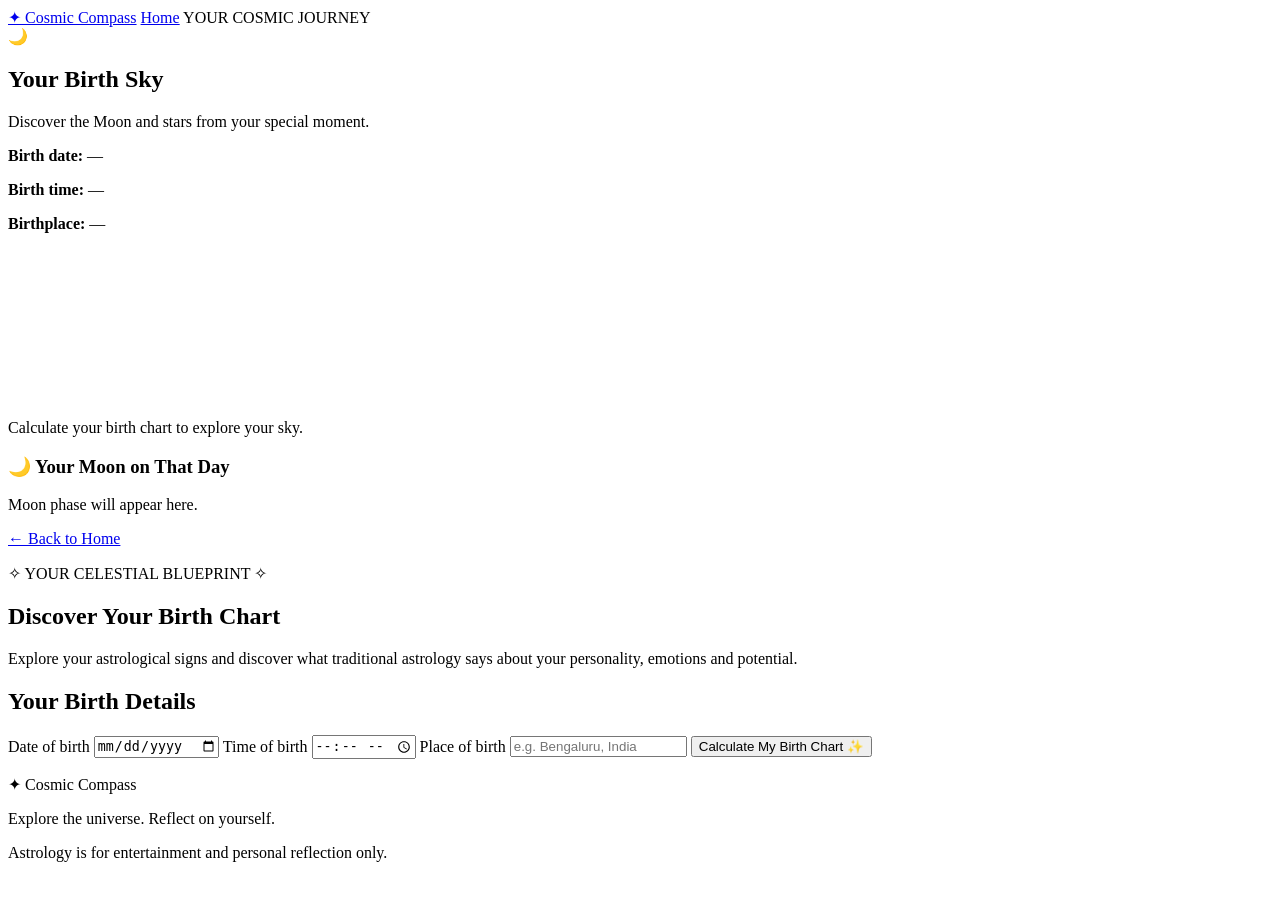
==== frontend/birth-chart.html @ 482ac32e "Initial commit - Cosmic Compass" ====
<!DOCTYPE html>
<html lang="en">

<head>
    <meta charset="UTF-8">
    <meta name="viewport" content="width=device-width, initial-scale=1.0">
    <meta name="description"
        content="Explore your Sun, Moon, Rising signs, personality, relationships and career themes with Cosmic Compass.">
    <title>Cosmic Compass | Birth Chart</title>
    <link rel="stylesheet" href="/style.css">
    <script src="/birth-chart.js" defer></script>
</head>

<body>
    <header class="navbar">
        <a class="brand" href="/">✦ Cosmic Compass</a>
        <a class="nav-link" href="/">Home</a>
        <span class="nav-tag">YOUR COSMIC JOURNEY</span>
    </header>

    <!-- Birth Sky Map -->
    <section class="sky-map-section" id="birth-sky-map">
        <div class="sky-map-heading">
            <span class="sky-map-icon">🌙</span>
            <h2>Your Birth Sky</h2>
            <p>Discover the Moon and stars from your special moment.</p>
        </div>
    
        <div class="sky-map-details">
            <p><strong>Birth date:</strong> <span id="sky-birth-date">—</span></p>
            <p><strong>Birth time:</strong> <span id="sky-birth-time">—</span></p>
            <p><strong>Birthplace:</strong> <span id="sky-birth-place">—</span></p>
        </div>
    
        <div class="sky-map-canvas-container">
            <canvas id="birth-sky-canvas" aria-label="Visualization of the sky at your birth date and time">
            </canvas>
            <p id="sky-map-status" role="status">
                Calculate your birth chart to explore your sky.
            </p>
        </div>
    
        <div class="moon-information">
            <h3>🌙 Your Moon on That Day</h3>
            <p id="sky-moon-phase">Moon phase will appear here.</p>
            <p id="sky-moon-details"></p>
        </div>
    </section>

    <main>
        <section class="birth-chart-header">
            <a class="back-link" href="/">← Back to Home</a>
            <p class="eyebrow">✧ YOUR CELESTIAL BLUEPRINT ✧</p>
            <h1>Discover Your <span>Birth Chart</span></h1>
            <p>Explore your astrological signs and discover what traditional astrology says about your personality,
                emotions and potential.</p>
        </section>

        <section class="birth-chart-container">
            <div class="birth-chart-card">
                <h2>Your Birth Details</h2>

                <form id="birth-chart-form">
                    <label for="chart-birth-date">Date of birth</label>
                    <input type="date" id="chart-birth-date" name="birth_date" required>

                    <label for="chart-birth-time">Time of birth</label>
                    <input type="time" id="chart-birth-time" name="birth_time" required>

                    <label for="chart-birthplace">Place of birth</label>
                    <input type="text" id="chart-birthplace" name="birthplace" placeholder="e.g. Bengaluru, India"
                        maxlength="150" required>

                    <button type="submit" id="chart-submit-button">
                        Calculate My Birth Chart ✨
                    </button>

                    <p id="chart-error" role="alert"></p>
                </form>
            </div>

            <section id="birth-chart-results" class="birth-chart-results" aria-live="polite" hidden>
                <h2>Your Cosmic Birth Chart</h2>

                <p class="chart-intro">
                    Your birth chart is a symbolic map of the sky at your birth.
                    Explore these three important placements in traditional astrology.
                </p>

                <!-- Main signs -->
                <div class="birth-chart-grid">
                    <article class="birth-chart-item">
                        <span class="chart-icon" id="chart-sun-icon">☀</span>
                        <h3>Sun Sign</h3>
                        <p id="chart-sun-sign">Not calculated yet</p>
                        <small>Your identity and self-expression</small>
                    </article>

                    <article class="birth-chart-item">
                        <span class="chart-icon" id="chart-moon-icon">☾</span>
                        <h3>Moon Sign</h3>
                        <p id="chart-moon-sign">Not calculated yet</p>
                        <small>Your emotions and inner world</small>
                    </article>

                    <article class="birth-chart-item">
                        <span class="chart-icon" id="chart-rising-icon">✧</span>
                        <h3>Rising Sign</h3>
                        <p id="chart-rising-sign">Not calculated yet</p>
                        <small>Your outward personality</small>
                    </article>
                </div>

                <!-- Combined interpretation -->
                <section class="interpretation-section">
                    <p class="eyebrow">YOUR COSMIC STORY</p>
                    <h2>Understanding Your Signs</h2>
                    <p>
                        Each placement represents a different theme in astrology.
                        Together, they offer a framework for personal reflection.
                    </p>

                    <div class="interpretation-grid">
                        <article class="interpretation-card">
                            <span class="interpretation-icon">🌟</span>
                            <h3>Your Personality</h3>
                            <p id="personality-interpretation">
                                Your personality interpretation will appear after your chart is calculated.
                            </p>
                        </article>

                        <article class="interpretation-card">
                            <span class="interpretation-icon">💗</span>
                            <h3>Love & Relationships</h3>
                            <p id="love-interpretation">
                                Your relationship interpretation will appear after your chart is calculated.
                            </p>
                        </article>

                        <article class="interpretation-card">
                            <span class="interpretation-icon">💼</span>
                            <h3>Career & Talents</h3>
                            <p id="career-interpretation">
                                Your career interpretation will appear after your chart is calculated.
                            </p>
                        </article>

                        <article class="interpretation-card">
                            <span class="interpretation-icon">🌱</span>
                            <h3>Strengths & Growth</h3>
                            <p id="growth-interpretation">
                                Your strengths and growth interpretation will appear after your chart is calculated.
                            </p>
                        </article>
                    </div>
                </section>

                <!-- Detailed interpretations for each sign -->
                <section class="interpretation-section">
                    <p class="eyebrow">EXPLORE YOUR INNER UNIVERSE</p>
                    <h2>Your Sign-by-Sign Reading</h2>

                    <article class="sign-reading">
                        <div class="sign-reading-heading">
                            <span>☀</span>
                            <div>
                                <h3 id="sun-reading-title">Your Sun Sign</h3>
                                <p>Core identity, motivation and self-expression</p>
                            </div>
                        </div>
                        <p id="sun-reading">
                            Your Sun sign reading will appear here.
                        </p>
                    </article>

                    <article class="sign-reading">
                        <div class="sign-reading-heading">
                            <span>☾</span>
                            <div>
                                <h3 id="moon-reading-title">Your Moon Sign</h3>
                                <p>Emotional needs, instincts and inner world</p>
                            </div>
                        </div>
                        <p id="moon-reading">
                            Your Moon sign reading will appear here.
                        </p>
                    </article>

                    <article class="sign-reading">
                        <div class="sign-reading-heading">
                            <span>✧</span>
                            <div>
                                <h3 id="rising-reading-title">Your Rising Sign</h3>
                                <p>First impressions and approach to new experiences</p>
                            </div>
                        </div>
                        <p id="rising-reading">
                            Your Rising sign reading will appear here.
                        </p>
                    </article>
                </section>

                <!-- Birth details -->
                <section class="birth-chart-summary">
                    <h3>Your Birth Details</h3>
                    <p><strong>Date:</strong> <span id="chart-result-date"></span></p>
                    <p><strong>Time:</strong> <span id="chart-result-time"></span></p>
                    <p><strong>Place:</strong> <span id="chart-result-place"></span></p>
                    <p><strong>Timezone:</strong> <span id="chart-result-timezone"></span></p>
                </section>

                <p class="chart-note">
                    ✦ Astrology is for entertainment and personal reflection only.
                    These interpretations are not scientifically established personality assessments
                    or predictions of future events.
                </p>
            </section>
        </section>
    </main>

    <footer>
        <p>✦ Cosmic Compass</p>
        <p>Explore the universe. Reflect on yourself.</p>
        <p>Astrology is for entertainment and personal reflection only.</p>
    </footer>
</body>

</html>
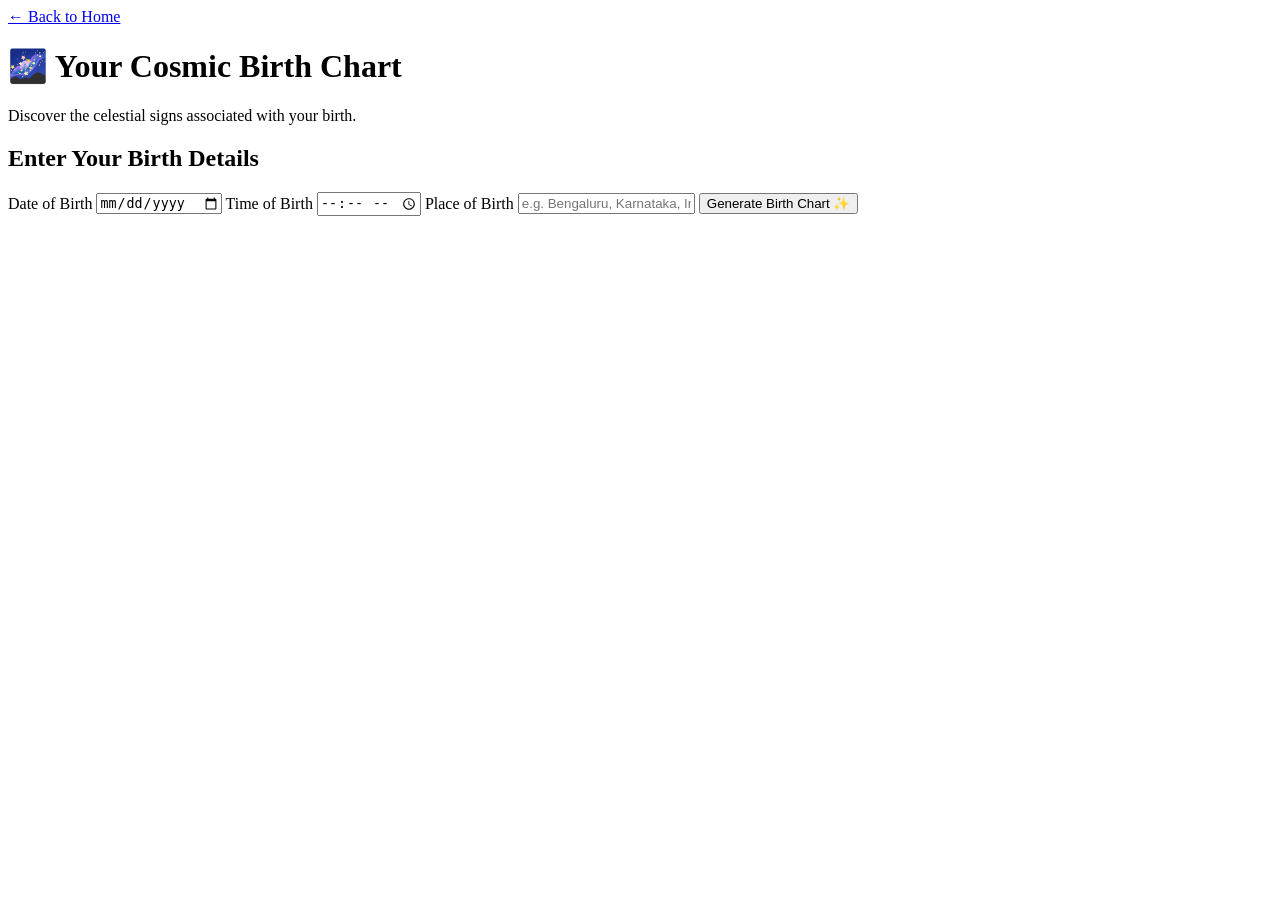
==== commit 9b4a559b: "Save Cosmic Compass project" ====
--- a/frontend/birth-chart.html
+++ b/frontend/birth-chart.html
@@ -1,228 +1,112 @@
+
 <!DOCTYPE html>
 <html lang="en">
 
 <head>
     <meta charset="UTF-8">
     <meta name="viewport" content="width=device-width, initial-scale=1.0">
-    <meta name="description"
-        content="Explore your Sun, Moon, Rising signs, personality, relationships and career themes with Cosmic Compass.">
-    <title>Cosmic Compass | Birth Chart</title>
+
+    <title>Cosmic Birth Chart | Cosmic Compass</title>
+
     <link rel="stylesheet" href="/style.css">
     <script src="/birth-chart.js" defer></script>
 </head>
 
 <body>
-    <header class="navbar">
-        <a class="brand" href="/">✦ Cosmic Compass</a>
-        <a class="nav-link" href="/">Home</a>
-        <span class="nav-tag">YOUR COSMIC JOURNEY</span>
+
+    <header class="birth-chart-header">
+        <a href="/" class="back-link">← Back to Home</a>
+        <h1>🌌 Your Cosmic Birth Chart</h1>
+        <p>Discover the celestial signs associated with your birth.</p>
     </header>
 
-    <!-- Birth Sky Map -->
-    <section class="sky-map-section" id="birth-sky-map">
-        <div class="sky-map-heading">
-            <span class="sky-map-icon">🌙</span>
-            <h2>Your Birth Sky</h2>
-            <p>Discover the Moon and stars from your special moment.</p>
-        </div>
-    
-        <div class="sky-map-details">
-            <p><strong>Birth date:</strong> <span id="sky-birth-date">—</span></p>
-            <p><strong>Birth time:</strong> <span id="sky-birth-time">—</span></p>
-            <p><strong>Birthplace:</strong> <span id="sky-birth-place">—</span></p>
-        </div>
-    
-        <div class="sky-map-canvas-container">
-            <canvas id="birth-sky-canvas" aria-label="Visualization of the sky at your birth date and time">
-            </canvas>
-            <p id="sky-map-status" role="status">
-                Calculate your birth chart to explore your sky.
-            </p>
-        </div>
-    
-        <div class="moon-information">
-            <h3>🌙 Your Moon on That Day</h3>
-            <p id="sky-moon-phase">Moon phase will appear here.</p>
-            <p id="sky-moon-details"></p>
-        </div>
-    </section>
+    <main class="birth-chart-container">
 
-    <main>
-        <section class="birth-chart-header">
-            <a class="back-link" href="/">← Back to Home</a>
-            <p class="eyebrow">✧ YOUR CELESTIAL BLUEPRINT ✧</p>
-            <h1>Discover Your <span>Birth Chart</span></h1>
-            <p>Explore your astrological signs and discover what traditional astrology says about your personality,
-                emotions and potential.</p>
+        <section class="birth-chart-card">
+
+            <h2>Enter Your Birth Details</h2>
+
+            <form id="birth-chart-form">
+
+                <label for="chart-birth-date">Date of Birth</label>
+                <input type="date" id="chart-birth-date" name="birth_date" required>
+
+                <label for="chart-birth-time">Time of Birth</label>
+                <input type="time" id="chart-birth-time" name="birth_time" required>
+
+                <label for="chart-birthplace">Place of Birth</label>
+                <input type="text" id="chart-birthplace" name="birthplace"
+                    placeholder="e.g. Bengaluru, Karnataka, India" required>
+
+                <button type="submit" id="chart-submit-button">
+                    Generate Birth Chart ✨
+                </button>
+
+            </form>
+
+            <p id="chart-error" role="alert"></p>
+
         </section>
 
-        <section class="birth-chart-container">
-            <div class="birth-chart-card">
-                <h2>Your Birth Details</h2>
+        <section id="birth-chart-results" class="birth-chart-results" hidden>
+            <div id="chart-error"></div>
+            <div id="birth-chart-results" hidden>
 
-                <form id="birth-chart-form">
-                    <label for="chart-birth-date">Date of birth</label>
-                    <input type="date" id="chart-birth-date" name="birth_date" required>
+            <h2>Your Cosmic Profile</h2>
 
-                    <label for="chart-birth-time">Time of birth</label>
-                    <input type="time" id="chart-birth-time" name="birth_time" required>
+            <div class="birth-chart-grid">
 
-                    <label for="chart-birthplace">Place of birth</label>
-                    <input type="text" id="chart-birthplace" name="birthplace" placeholder="e.g. Bengaluru, India"
-                        maxlength="150" required>
+                <article class="birth-chart-item">
+                    <span class="chart-icon">☀️</span>
+                    <h3>Sun Sign</h3>
+                    <p id="chart-sun-sign">Not calculated yet</p>
+                    <small>Your main zodiac sign</small>
+                </article>
 
-                    <button type="submit" id="chart-submit-button">
-                        Calculate My Birth Chart ✨
-                    </button>
+                <article class="birth-chart-item">
+                    <span class="chart-icon" id="chart-sun-icon">♈</span>
+                    <h3>Sun Sign</h3>
+                    <p id="chart-sun-sign">Not calculated yet</p>
+                    <small>Requires an astronomical calculation</small>
+                </article>
 
-                    <p id="chart-error" role="alert"></p>
-                </form>
+                <article class="birth-chart-item">
+                    <span class="chart-icon">⬆️</span>
+                    <h3>Rising Sign</h3>
+                    <p>Not calculated yet</p>
+                    <small>Requires birth time and location calculations</small>
+                </article>
+
             </div>
 
-            <section id="birth-chart-results" class="birth-chart-results" aria-live="polite" hidden>
-                <h2>Your Cosmic Birth Chart</h2>
+            <div class="birth-chart-summary">
+                <h3>Your Birth Information</h3>
 
-                <p class="chart-intro">
-                    Your birth chart is a symbolic map of the sky at your birth.
-                    Explore these three important placements in traditional astrology.
+                <p>
+                    <strong>Date:</strong>
+                    <span id="chart-result-date"></span>
                 </p>
 
-                <!-- Main signs -->
-                <div class="birth-chart-grid">
-                    <article class="birth-chart-item">
-                        <span class="chart-icon" id="chart-sun-icon">☀</span>
-                        <h3>Sun Sign</h3>
-                        <p id="chart-sun-sign">Not calculated yet</p>
-                        <small>Your identity and self-expression</small>
-                    </article>
+                <p>
+                    <strong>Time:</strong>
+                    <span id="chart-result-time"></span>
+                </p>
 
-                    <article class="birth-chart-item">
-                        <span class="chart-icon" id="chart-moon-icon">☾</span>
-                        <h3>Moon Sign</h3>
-                        <p id="chart-moon-sign">Not calculated yet</p>
-                        <small>Your emotions and inner world</small>
-                    </article>
+                <p>
+                    <strong>Place:</strong>
+                    <span id="chart-result-place"></span>
+                </p>
+            </div>
 
-                    <article class="birth-chart-item">
-                        <span class="chart-icon" id="chart-rising-icon">✧</span>
-                        <h3>Rising Sign</h3>
-                        <p id="chart-rising-sign">Not calculated yet</p>
-                        <small>Your outward personality</small>
-                    </article>
-                </div>
+            <p class="chart-note">
+                Astrology is a traditional belief system and is intended
+                for entertainment and personal reflection.
+            </p>
 
-                <!-- Combined interpretation -->
-                <section class="interpretation-section">
-                    <p class="eyebrow">YOUR COSMIC STORY</p>
-                    <h2>Understanding Your Signs</h2>
-                    <p>
-                        Each placement represents a different theme in astrology.
-                        Together, they offer a framework for personal reflection.
-                    </p>
+        </section>
 
-                    <div class="interpretation-grid">
-                        <article class="interpretation-card">
-                            <span class="interpretation-icon">🌟</span>
-                            <h3>Your Personality</h3>
-                            <p id="personality-interpretation">
-                                Your personality interpretation will appear after your chart is calculated.
-                            </p>
-                        </article>
-
-                        <article class="interpretation-card">
-                            <span class="interpretation-icon">💗</span>
-                            <h3>Love & Relationships</h3>
-                            <p id="love-interpretation">
-                                Your relationship interpretation will appear after your chart is calculated.
-                            </p>
-                        </article>
-
-                        <article class="interpretation-card">
-                            <span class="interpretation-icon">💼</span>
-                            <h3>Career & Talents</h3>
-                            <p id="career-interpretation">
-                                Your career interpretation will appear after your chart is calculated.
-                            </p>
-                        </article>
-
-                        <article class="interpretation-card">
-                            <span class="interpretation-icon">🌱</span>
-                            <h3>Strengths & Growth</h3>
-                            <p id="growth-interpretation">
-                                Your strengths and growth interpretation will appear after your chart is calculated.
-                            </p>
-                        </article>
-                    </div>
-                </section>
-
-                <!-- Detailed interpretations for each sign -->
-                <section class="interpretation-section">
-                    <p class="eyebrow">EXPLORE YOUR INNER UNIVERSE</p>
-                    <h2>Your Sign-by-Sign Reading</h2>
-
-                    <article class="sign-reading">
-                        <div class="sign-reading-heading">
-                            <span>☀</span>
-                            <div>
-                                <h3 id="sun-reading-title">Your Sun Sign</h3>
-                                <p>Core identity, motivation and self-expression</p>
-                            </div>
-                        </div>
-                        <p id="sun-reading">
-                            Your Sun sign reading will appear here.
-                        </p>
-                    </article>
-
-                    <article class="sign-reading">
-                        <div class="sign-reading-heading">
-                            <span>☾</span>
-                            <div>
-                                <h3 id="moon-reading-title">Your Moon Sign</h3>
-                                <p>Emotional needs, instincts and inner world</p>
-                            </div>
-                        </div>
-                        <p id="moon-reading">
-                            Your Moon sign reading will appear here.
-                        </p>
-                    </article>
-
-                    <article class="sign-reading">
-                        <div class="sign-reading-heading">
-                            <span>✧</span>
-                            <div>
-                                <h3 id="rising-reading-title">Your Rising Sign</h3>
-                                <p>First impressions and approach to new experiences</p>
-                            </div>
-                        </div>
-                        <p id="rising-reading">
-                            Your Rising sign reading will appear here.
-                        </p>
-                    </article>
-                </section>
-
-                <!-- Birth details -->
-                <section class="birth-chart-summary">
-                    <h3>Your Birth Details</h3>
-                    <p><strong>Date:</strong> <span id="chart-result-date"></span></p>
-                    <p><strong>Time:</strong> <span id="chart-result-time"></span></p>
-                    <p><strong>Place:</strong> <span id="chart-result-place"></span></p>
-                    <p><strong>Timezone:</strong> <span id="chart-result-timezone"></span></p>
-                </section>
-
-                <p class="chart-note">
-                    ✦ Astrology is for entertainment and personal reflection only.
-                    These interpretations are not scientifically established personality assessments
-                    or predictions of future events.
-                </p>
-            </section>
-        </section>
     </main>
 
-    <footer>
-        <p>✦ Cosmic Compass</p>
-        <p>Explore the universe. Reflect on yourself.</p>
-        <p>Astrology is for entertainment and personal reflection only.</p>
-    </footer>
 </body>
 
-</html>+</html>
